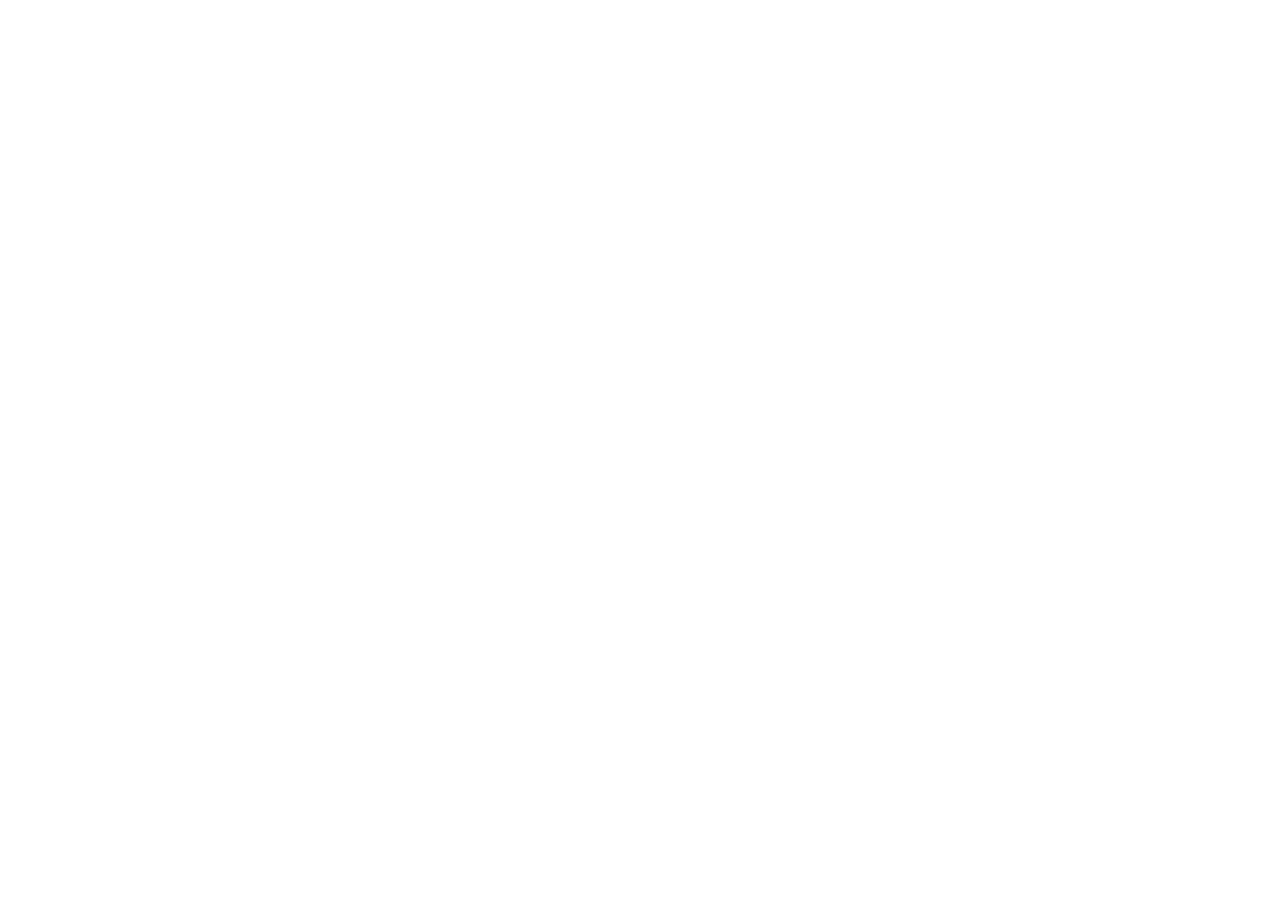
==== index.html @ 3532baa5 "Add files via upload Day 1 - Variables task" ====
<!DOCTYPE html>
<html lang="en">
<head>
  <meta charset="UTF-8">
  <meta name="viewport" content="width=device-width, initial-scale=1.0">
  <title>Document</title>
</head>
<body>
  <script src="./index.js"></script>
</body>
</html>
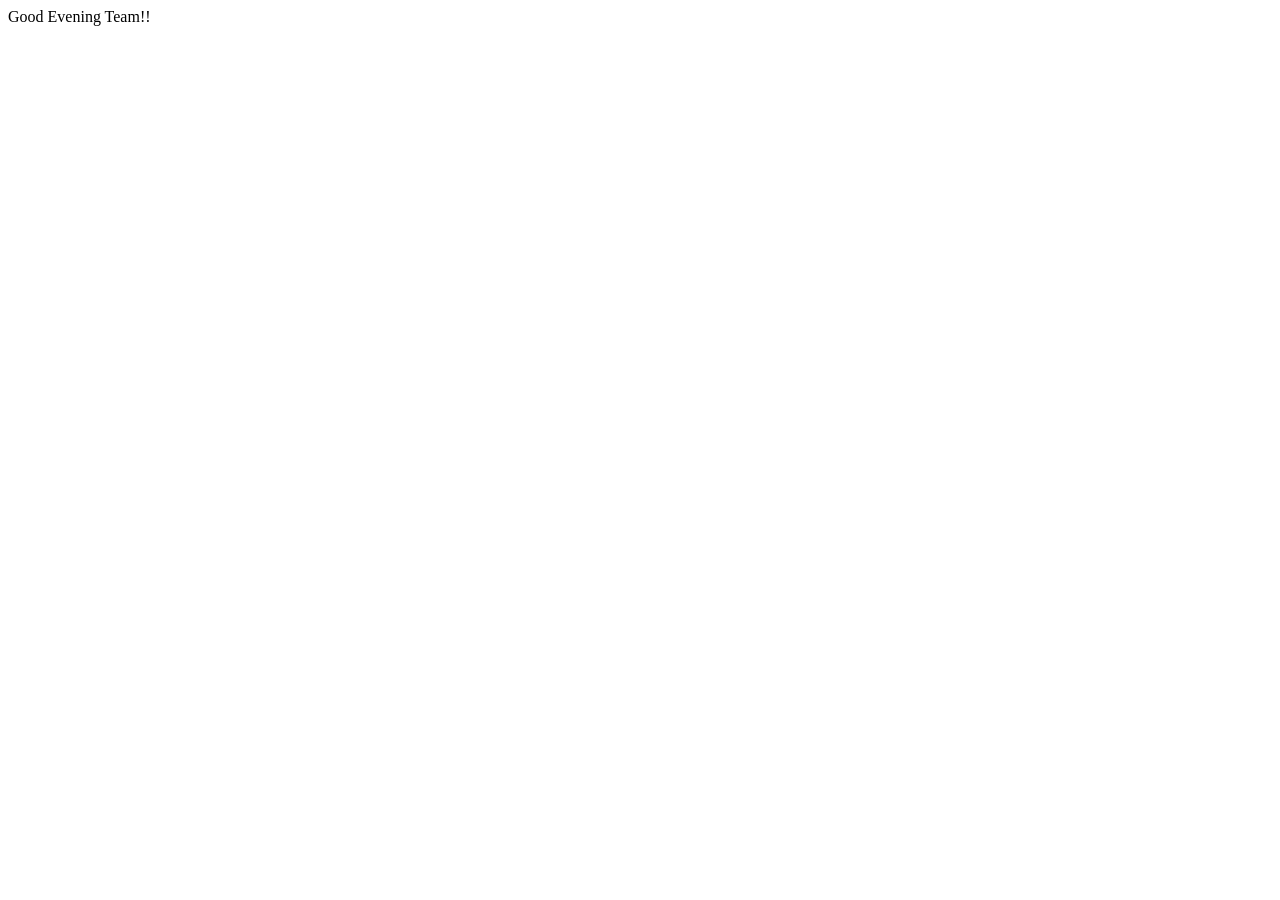
==== commit a5f7397b: "Day2 task" ====
--- a/index.html
+++ b/index.html
@@ -6,6 +6,7 @@
   <title>Document</title>
 </head>
 <body>
-  <script src="./index.js"></script>
+  <!-- <script src="./index.js"></script> -->
+  <script src="./day2task.js"></script>
 </body>
 </html>
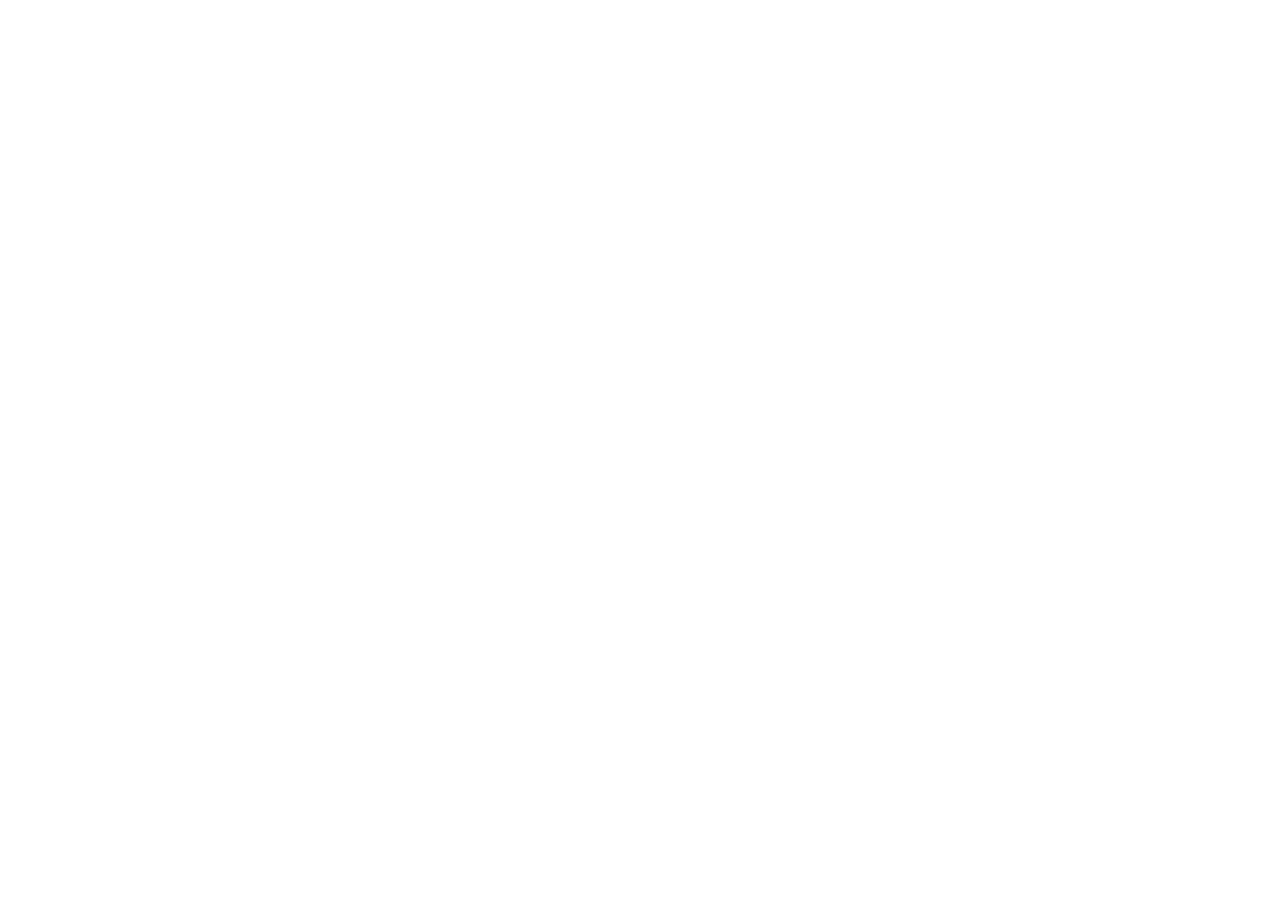
==== commit f39005bc: "Loan_Calculator" ====
--- a/index.html
+++ b/index.html
@@ -7,6 +7,7 @@
 </head>
 <body>
   <!-- <script src="./index.js"></script> -->
-  <script src="./day2task.js"></script>
+  <!-- <script src="./day2task.js"></script> -->
+  <script src="./loancalculator.js"></script>
 </body>
 </html>
